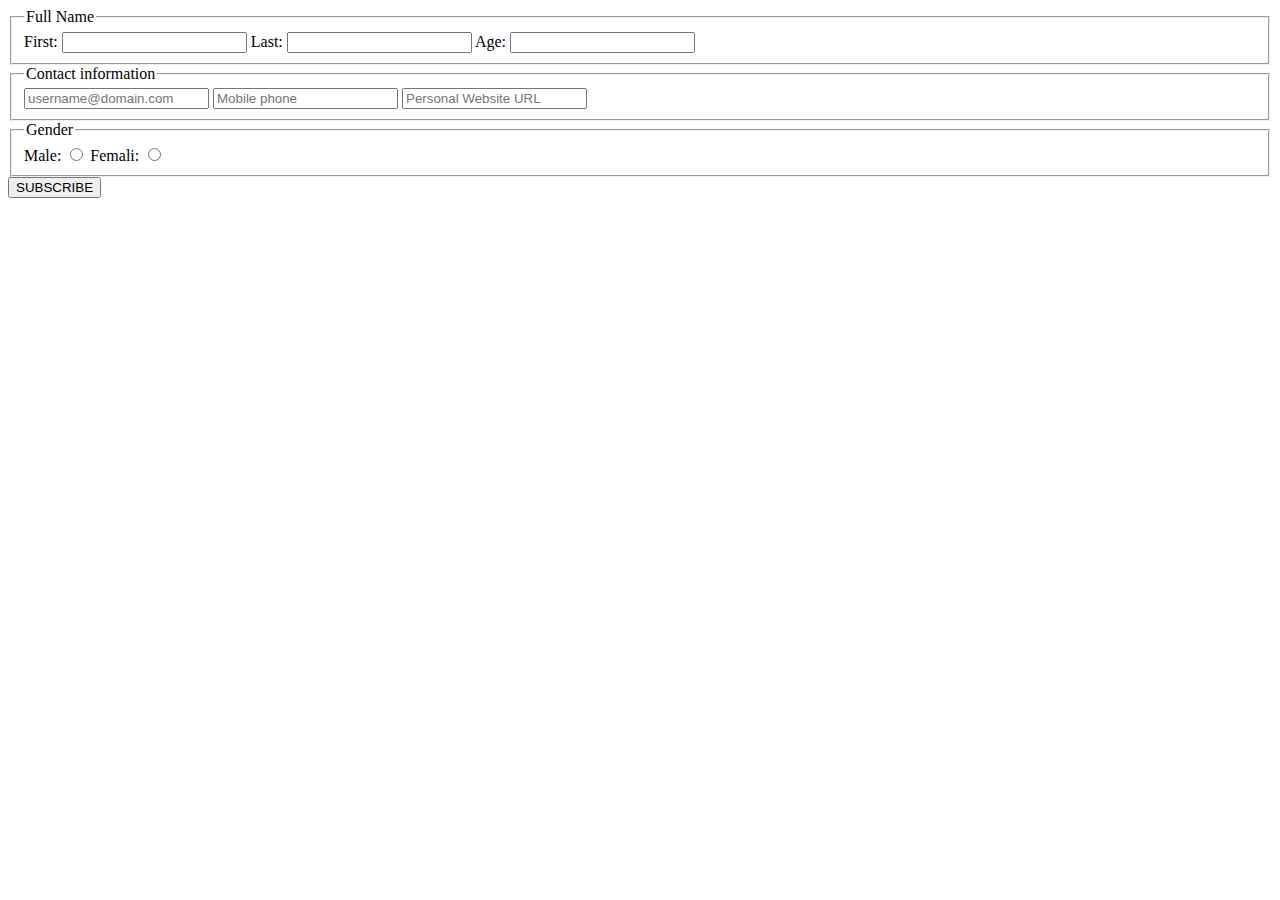
==== exercises/07-HTML-five-forms/index.html @ 397b3f74 "ejercicios" ====
<!DOCTYPE html>
<html>
	<head>
		<meta charset="utf-8" />
		<meta name="viewport" content="width=device-width" />
		<title>4Geeks Academy</title>
	</head>
	<body>
		<form action="#" method="get" target="_parent">
			<fieldset>
				<legend>Full Name</legend>
				<label for="firstname">First:</label>
				<input type="Text" name="firstname" />
				<label for="lastname">Last:</label>
				<input type="Text" name="lastname" />
				<label for="lastname">Age:</label>
				<input type="Text" name="age" />
			</fieldset>
			<fieldset>
				<legend>Contact information</legend>
				<input type="Text" name="email" placeholder="username@domain.com" />
				<input type="Text" name="phone" placeholder="Mobile phone" />
				<input type="Text" name="website" placeholder="Personal Website URL" />
			</fieldset>
			<fieldset>
				<legend>Gender</legend>
				<label for="gender">Male:</label>
				<input type="radio" name="gender" value="male" />
				<label for="gender">Femali:</label>
				<input type="radio" name="gender" value="female" />
			</fieldset>
			<input type="submit" value="SUBSCRIBE" />
		</form>
	</body>
</html>
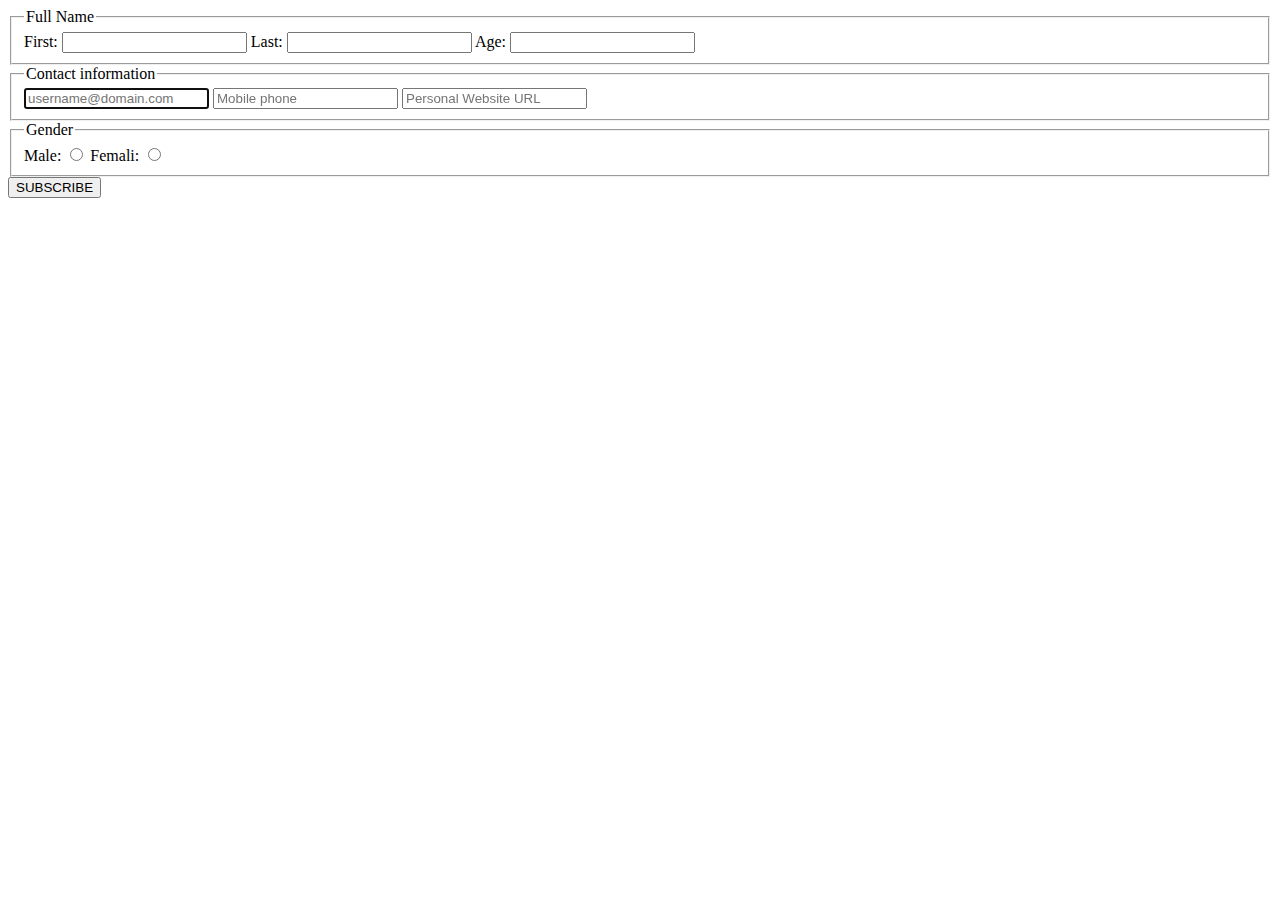
==== commit 0efc6b6b: "04" ====
--- a/exercises/07-HTML-five-forms/index.html
+++ b/exercises/07-HTML-five-forms/index.html
@@ -18,7 +18,7 @@
 			</fieldset>
 			<fieldset>
 				<legend>Contact information</legend>
-				<input type="Text" name="email" placeholder="username@domain.com" />
+				<input type="Text" name="email" placeholder="username@domain.com" autofocus="red" />
 				<input type="Text" name="phone" placeholder="Mobile phone" />
 				<input type="Text" name="website" placeholder="Personal Website URL" />
 			</fieldset>
